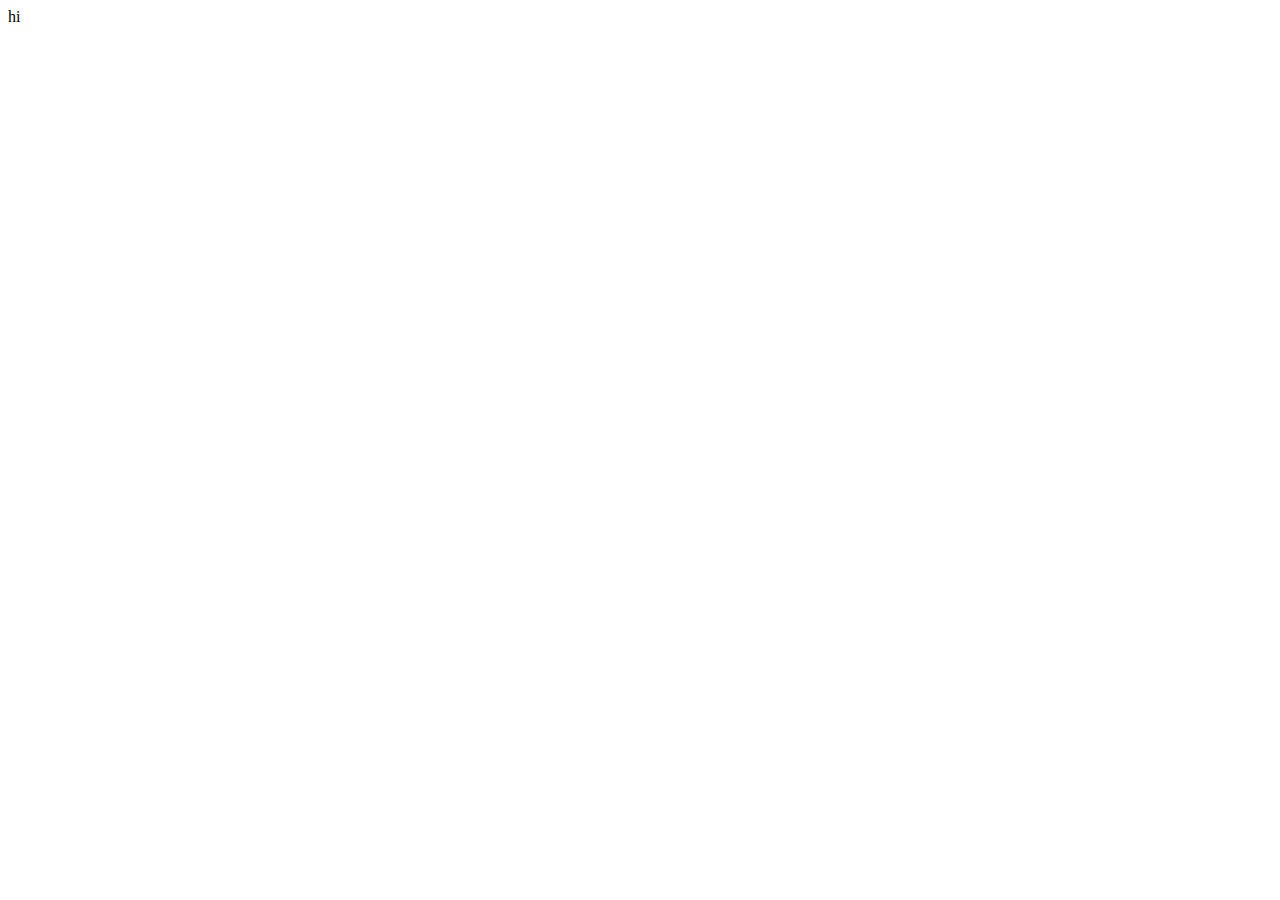
==== index.html @ 3f2fe26d "Create index.html" ====
<!DOCTYPE html>
<html lang="en">
<head>
    <meta charset="UTF-8">
    <meta name="viewport" content="width=device-width, initial-scale=1.0">
    <title>Task3</title>
</head>
<body>
    hi
</body>
</html>
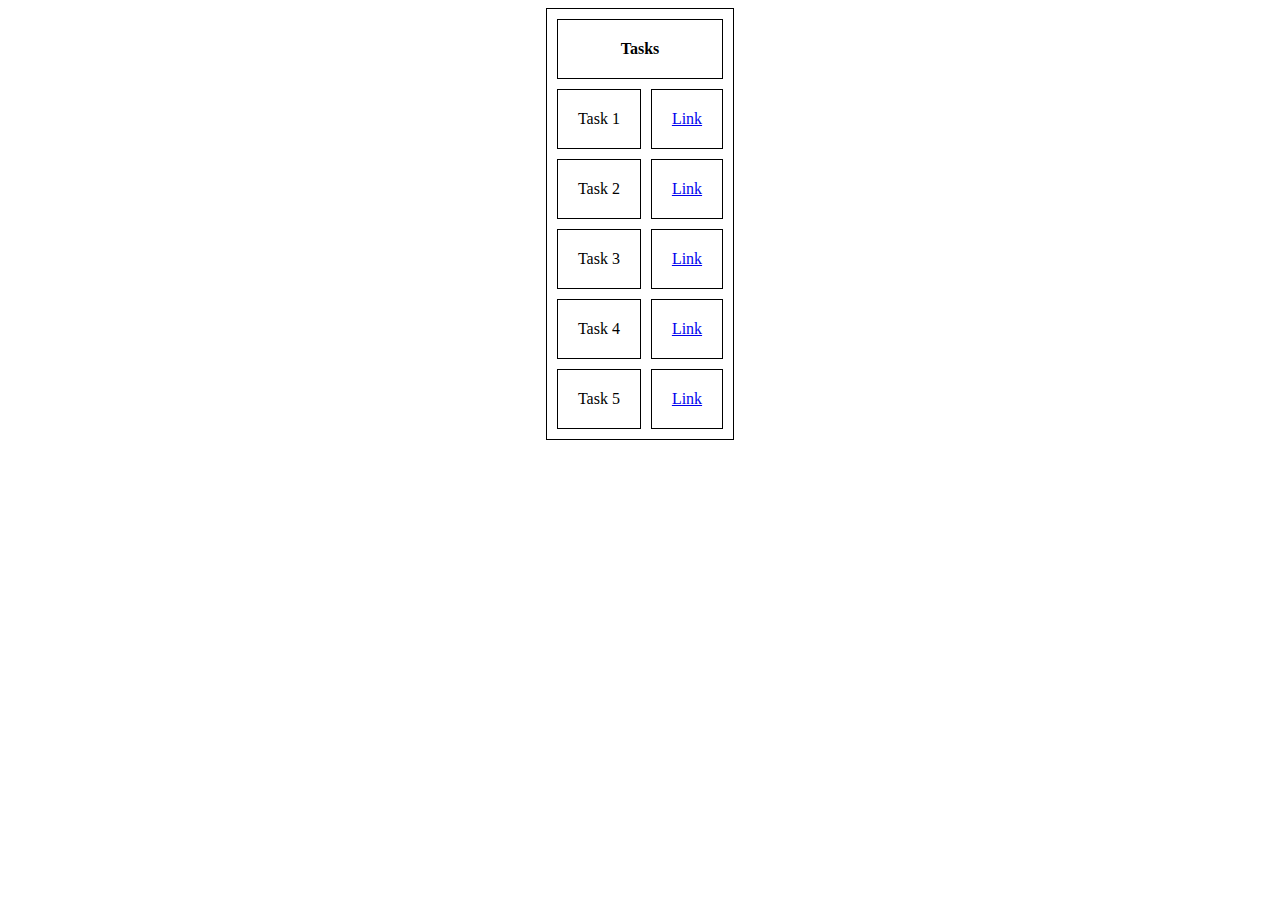
==== commit 86e02ad1: "Update index.html" ====
--- a/index.html
+++ b/index.html
@@ -2,10 +2,39 @@
 <html lang="en">
 <head>
     <meta charset="UTF-8">
+    <meta http-equiv="X-UA-Compatible" content="IE=edge">
     <meta name="viewport" content="width=device-width, initial-scale=1.0">
-    <title>Task3</title>
+    <title>Assignments</title>
 </head>
-<body>
-    hi
-</body>
+    <body>
+        <center>
+            <table border="1" bordercolor="black" cellspacing="10" cellpadding="20">
+                <tr>
+                    <th colspan="2">Tasks</td>
+                </tr>
+                
+                <tr>
+                    <td>Task 1</td>
+                    <td><a href="./task1.html">Link</a></td>
+                </tr>
+                <tr>
+                    <td>Task 2</td>
+                    <td><a href="./task2.html">Link</a></td>
+                </tr>
+                <tr>
+                    <td>Task 3</td>
+                    <td><a href="./task3.html">Link</a></td>
+                </tr>
+                <tr>
+                    <td>Task 4</td>
+                    <td><a href="./task4.html">Link</a></td>
+                </tr>
+                <tr>
+                    <td>Task 5</td>
+                    <td><a href="./task5.html">Link</a></td>
+                </tr>
+                
+            </table>
+        </center>
+    </body>
 </html>
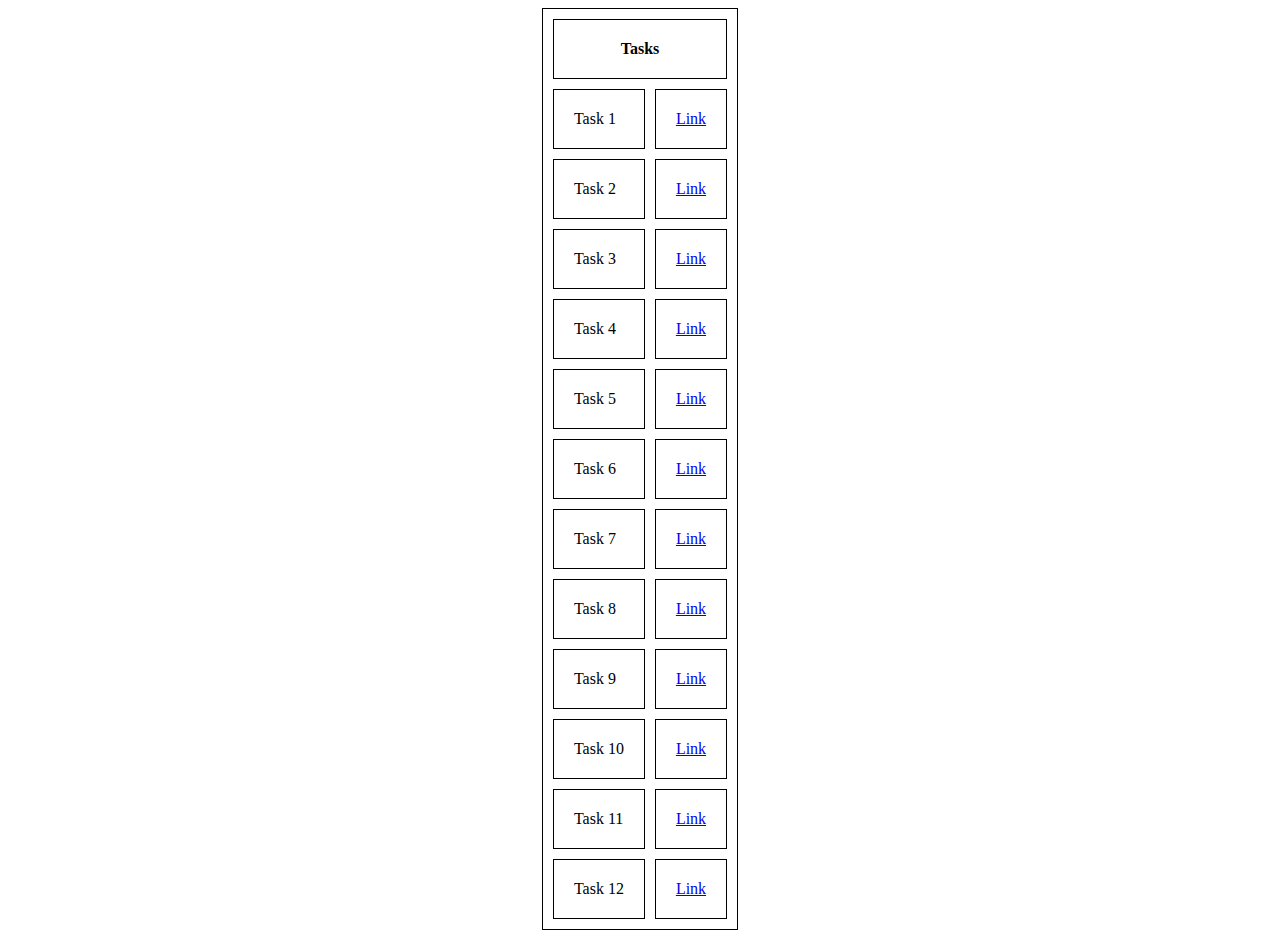
==== commit 4172e280: "Add files via upload" ====
--- a/index.html
+++ b/index.html
@@ -1,40 +1,67 @@
-<!DOCTYPE html>
-<html lang="en">
-<head>
-    <meta charset="UTF-8">
-    <meta http-equiv="X-UA-Compatible" content="IE=edge">
-    <meta name="viewport" content="width=device-width, initial-scale=1.0">
-    <title>Assignments</title>
-</head>
-    <body>
-        <center>
-            <table border="1" bordercolor="black" cellspacing="10" cellpadding="20">
-                <tr>
-                    <th colspan="2">Tasks</td>
-                </tr>
-                
-                <tr>
-                    <td>Task 1</td>
-                    <td><a href="./task1.html">Link</a></td>
-                </tr>
-                <tr>
-                    <td>Task 2</td>
-                    <td><a href="./task2.html">Link</a></td>
-                </tr>
-                <tr>
-                    <td>Task 3</td>
-                    <td><a href="./task3.html">Link</a></td>
-                </tr>
-                <tr>
-                    <td>Task 4</td>
-                    <td><a href="./task4.html">Link</a></td>
-                </tr>
-                <tr>
-                    <td>Task 5</td>
-                    <td><a href="./task5.html">Link</a></td>
-                </tr>
-                
-            </table>
-        </center>
-    </body>
-</html>
+<!DOCTYPE html>
+<html lang="en">
+<head>
+    <meta charset="UTF-8">
+    <meta http-equiv="X-UA-Compatible" content="IE=edge">
+    <meta name="viewport" content="width=device-width, initial-scale=1.0">
+    <title>Assignments</title>
+</head>
+    <body>
+        <center>
+            <table border="1" bordercolor="black" cellspacing="10" cellpadding="20">
+                <tr>
+                    <th colspan="2">Tasks</td>
+                </tr>
+                
+                <tr>
+                    <td>Task 1</td>
+                    <td><a href="./task1.html">Link</a></td>
+                </tr>
+                <tr>
+                    <td>Task 2</td>
+                    <td><a href="./task2.html">Link</a></td>
+                </tr>
+                <tr>
+                    <td>Task 3</td>
+                    <td><a href="./task3.html">Link</a></td>
+                </tr>
+                <tr>
+                    <td>Task 4</td>
+                    <td><a href="./task4.html">Link</a></td>
+                </tr>
+                <tr>
+                    <td>Task 5</td>
+                    <td><a href="./task5.html">Link</a></td>
+                </tr>
+                <tr>
+                    <td>Task 6</td>
+                    <td><a href="./task6.html">Link</a></td>
+                </tr>
+                <tr>
+                    <td>Task 7</td>
+                    <td><a href="./task7.html">Link</a></td>
+                </tr>
+                <tr>
+                    <td>Task 8</td>
+                    <td><a href="./task8.html">Link</a></td>
+                </tr>
+                <tr>
+                    <td>Task 9</td>
+                    <td><a href="./task9.html">Link</a></td>
+                </tr>
+                <tr>
+                    <td>Task 10</td>
+                    <td><a href="./task10.html">Link</a></td>
+                </tr>
+                <tr>
+                    <td>Task 11</td>
+                    <td><a href="./task11.html">Link</a></td>
+                </tr>
+                <tr>
+                    <td>Task 12</td>
+                    <td><a href="./task12.html">Link</a></td>
+                </tr>
+            </table>
+        </center>
+    </body>
+</html>